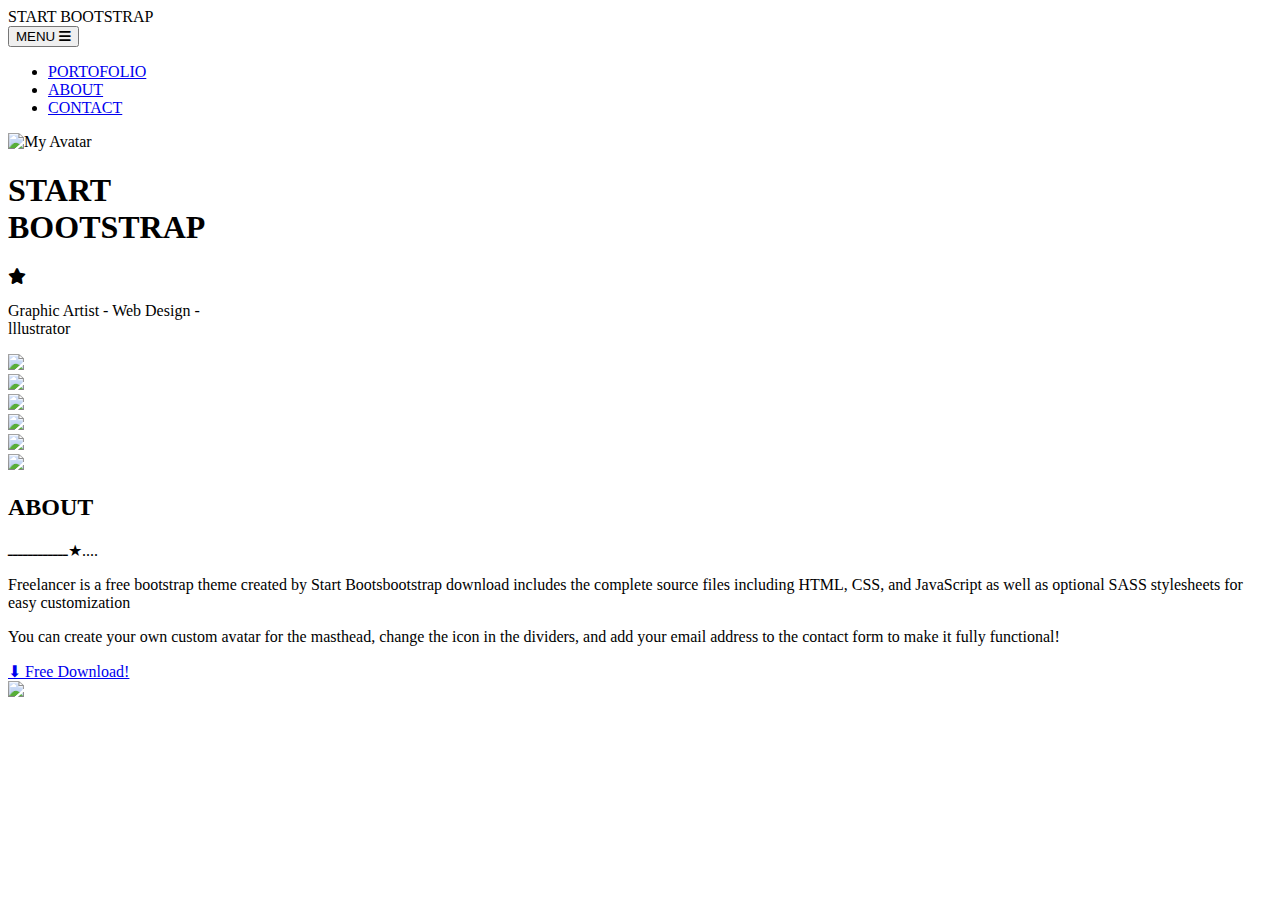
==== index.html @ 774c3030 "Rename Bootstrap (1).html to index.html" ====
<!DOCTYPE html>
<html>

<head>
   <meta charset="UTF-8">
   <meta name="viewport" content="width=device-width, initial-scale=1">
   <link rel="stylesheet" href="style.css">
   <link rel="stylesheet" href="normalize.css">
<link rel="stylesheet" href="https://cdnjs.cloudflare.com/ajax/libs/font-awesome/6.5.1/css/all.min.css">
   <title>Bootstrap</title>
</head>
<body>
   <!-- start header-->
 <div class="header">
   <div class="container">
      <!--logo-->
      <div class="logo">START BOOTSTRAP</div>
    <div class="links">
       <!--icon-->
        <button class="menu-button">
    MENU <i class="fas fa-bars"></i>
</button>
        <!--end icon-->
        <!--dropdown-->
        <div class="menu-container">
        <div class="dropdown">
        <ul class="list">
          <li><a href="#portfolio">PORTOFOLIO</a></li>
          <li><a href="#About">ABOUT</a></li>
          <li><a href="#contact">CONTACT</a></li>
        </ul>
        </div>
     </div>
</div>
</div>
   </div>
   </div>
   </div>
   <!-- end header-->
   <!-- start landing-->
<div class="landing">
              <img src="/img/avataaars.png" alt="My Avatar"class="Avatar">
              <div class="parent-hero">
   <div class="hero">
    <h1>START <br> BOOTSTRAP</h1>
    <div class="divider">
        <span></span>
        <i class="fas fa-star"></i>
        <span></span>
    </div>
       <p>Graphic Artist - Web Design -</br> lllustrator</p>
    </div>
</div>
</div>

<!-- end landing-->

   <!-- Start portfolio -->
    <div class="grid">
      
      <div class="image-box">
        <img class="image" src="/Screenshot_20250310_233611_Samsung Internet.jpg" width="150px"/></div>
      
      <div class="image-box">
        <img class="image" src="/Screenshot_20250310_233615_Samsung Internet.jpg" width="150px"/></div>
      
      <div class="image-box">
        <img class="image"src="/Screenshot_20250310_233629_Samsung Internet.jpg" width="150px"/></div>
      
     <div class="image-box">
       <img class="image" src="/Screenshot_20250310_233636_Samsung Internet.jpg" width="150px"/></div>
     
      <div  class="image-box"> 
      <img class="image" src="/Screenshot_20250313_011754_Gallery.jpg" width="150px"/></div>
      
      <div class="image-box">
        <img class="image" src="/Screenshot_20250310_233640_Samsung Internet.jpg" width="150px"/></div>
      
    </div>
  <!-- End portfolio -->
   
<body>
  <!-- Start About -->
  <section id="about">
    <div class="container">
        <h2 class="section-title">ABOUT</h2>
        <div class="divider">
            <span class="star">ــــــــــــ★....</span>
        </div>
        <p class="about-text">
        Freelancer is a free bootstrap theme created by Start Bootsbootstrap download includes the complete source files including HTML, CSS, and JavaScript as well as optional SASS stylesheets for easy customization
        </p>
        <p class="about-text">
            You can create your own custom avatar for the masthead, change the icon in the dividers, and add your email address to the contact form to make it fully functional!
        </p>
        <a href="#" class="download-btn">⬇ Free Download!</a>
    </div>
  </section
  
  <script src="script.js"></script>
   <img src="--<>>;--->" />
   <!-- End Ahout --
</body>
   

</html>
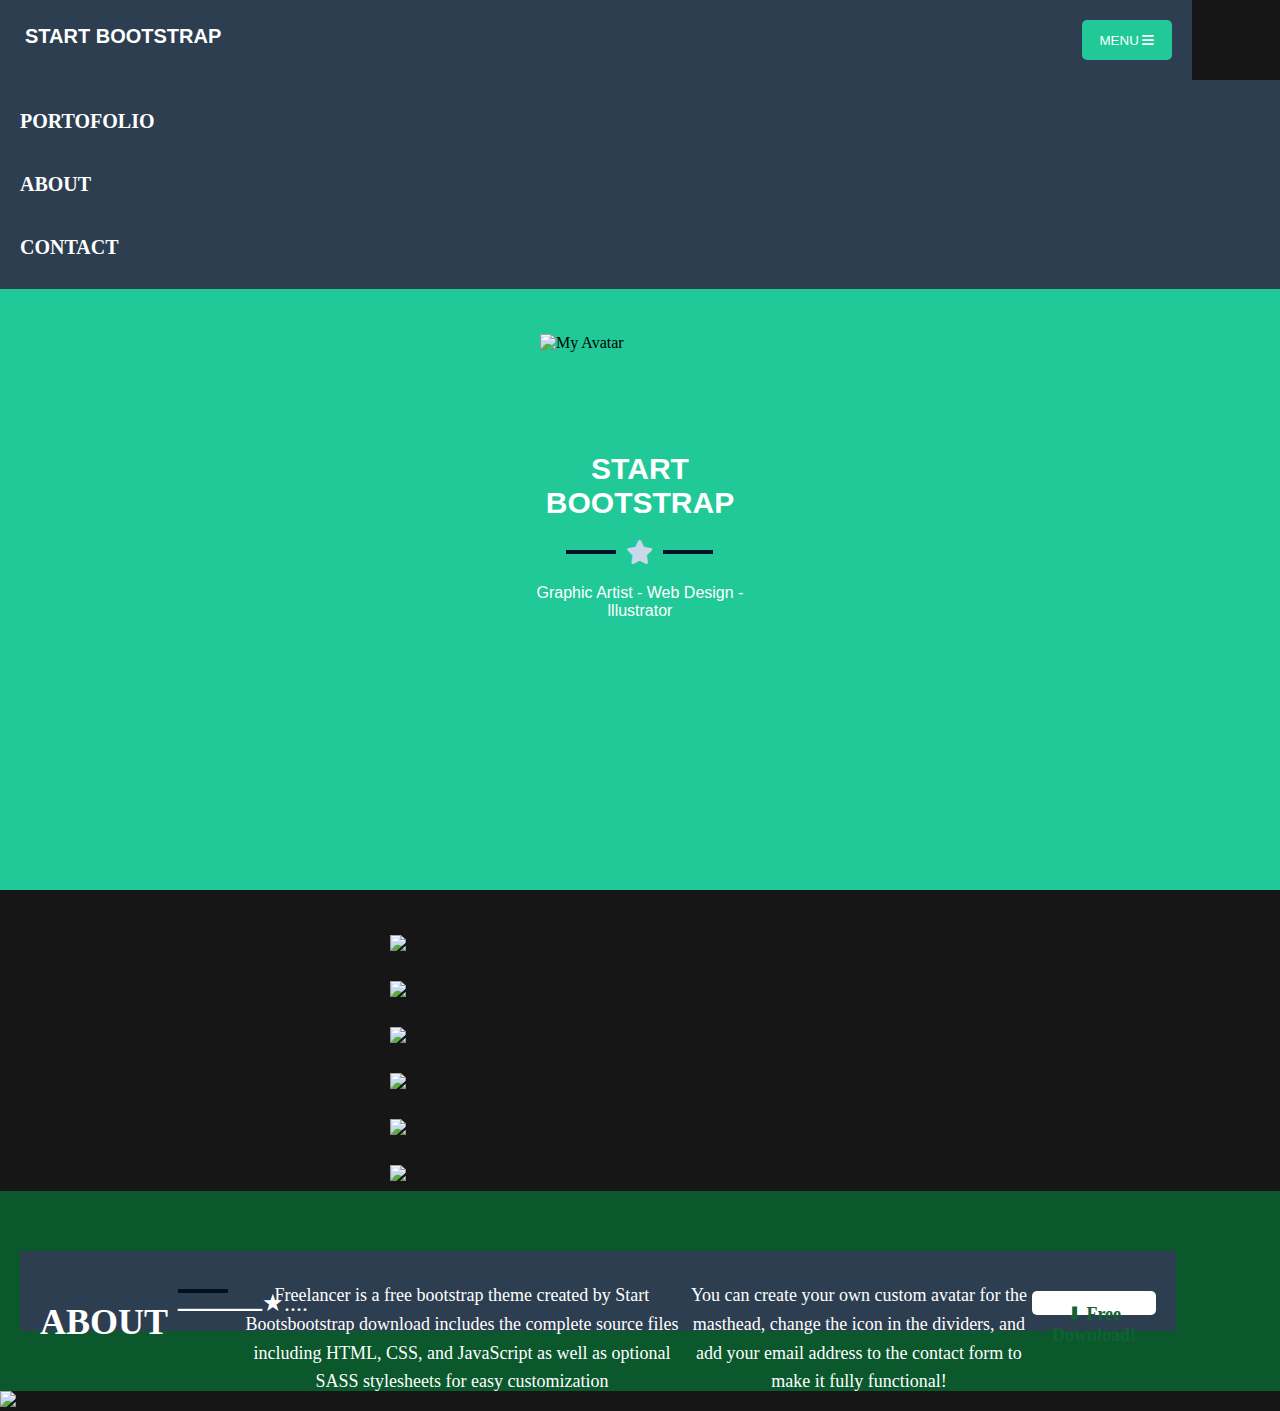
==== commit 1fb50106: "Update index.html" ====
--- a/index.html
+++ b/index.html
@@ -4,7 +4,7 @@
 <head>
    <meta charset="UTF-8">
    <meta name="viewport" content="width=device-width, initial-scale=1">
-   <link rel="stylesheet" href="style.css">
+   <link rel="stylesheet" href="Bootstrap.css">
    <link rel="stylesheet" href="normalize.css">
 <link rel="stylesheet" href="https://cdnjs.cloudflare.com/ajax/libs/font-awesome/6.5.1/css/all.min.css">
    <title>Bootstrap</title>
